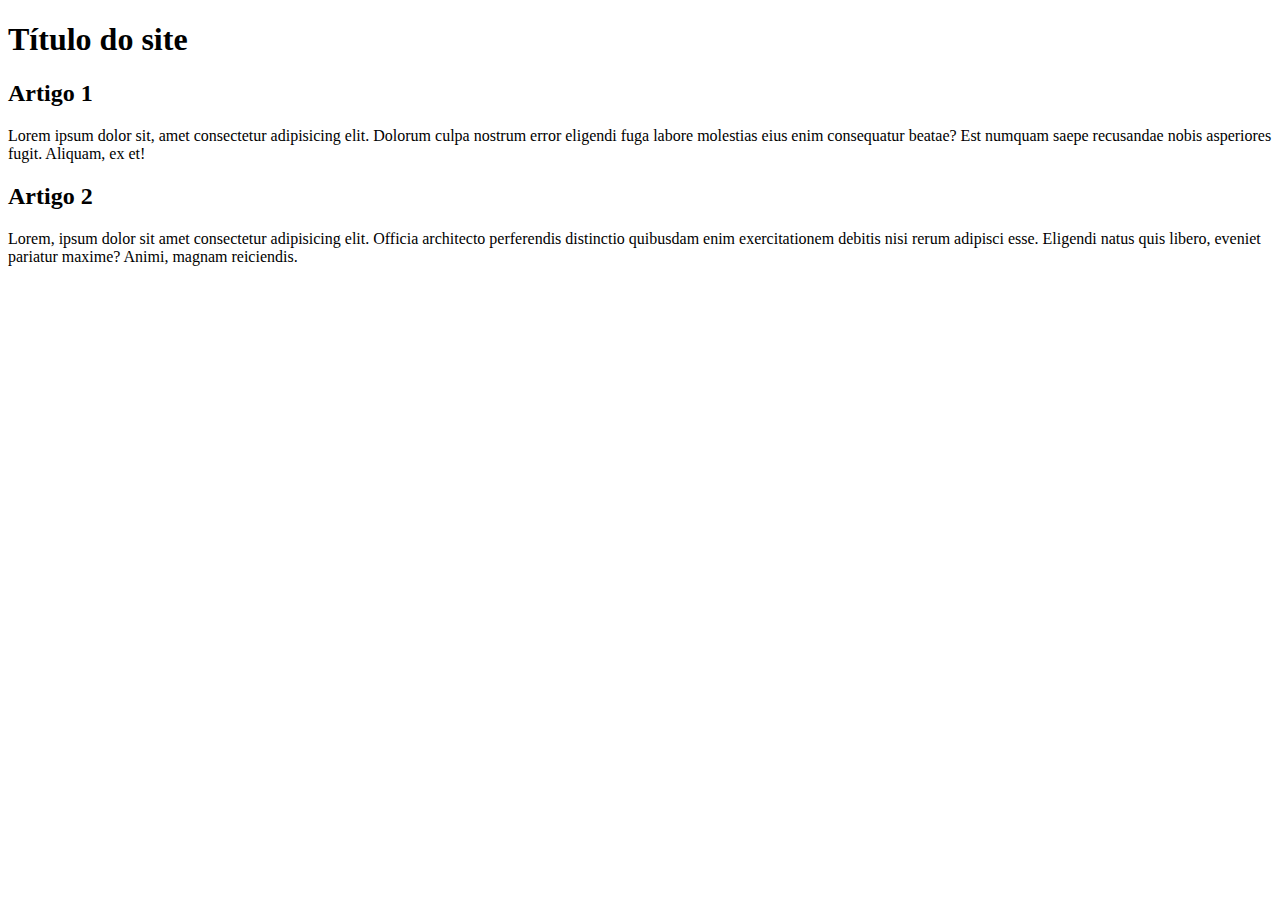
==== index.html @ 03f0b764 "Add index" ====
<!DOCTYPE html>
<html lang="pt-br">
<head>
    <meta charset="UTF-8">
    <meta name="viewport" content="width=device-width, initial-scale=1.0">
    <title>Título do Site</title>
</head>
<body>
    <main>
        <header>
            <h1>Título do site</h1>            
        </header>
        <article>
            <h2>Artigo 1</h2>
            <p>Lorem ipsum dolor sit, amet consectetur adipisicing elit. Dolorum culpa nostrum error eligendi fuga labore molestias eius enim consequatur beatae? Est numquam saepe recusandae nobis asperiores fugit. Aliquam, ex et!</p>
        </article>
        <article>
            <h2>Artigo 2</h2>
            <p>Lorem, ipsum dolor sit amet consectetur adipisicing elit. Officia architecto perferendis distinctio quibusdam enim exercitationem debitis nisi rerum adipisci esse. Eligendi natus quis libero, eveniet pariatur maxime? Animi, magnam reiciendis.</p>
        </article>
    </main>
    
</body>
</html>
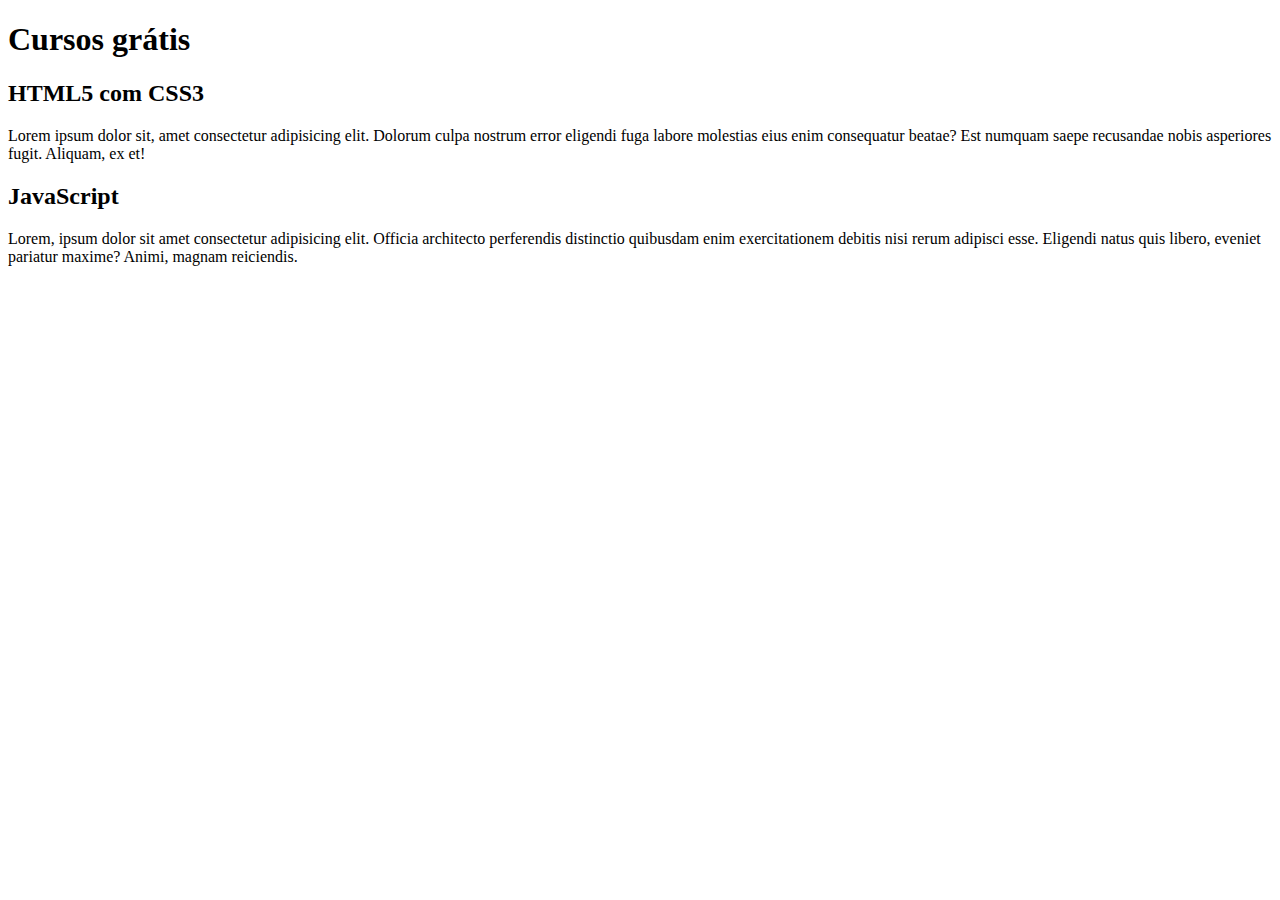
==== commit a78079f0: "conteúdo alterado" ====
--- a/index.html
+++ b/index.html
@@ -8,14 +8,14 @@
 <body>
     <main>
         <header>
-            <h1>Título do site</h1>            
+            <h1>Cursos grátis</h1>            
         </header>
         <article>
-            <h2>Artigo 1</h2>
+            <h2>HTML5 com CSS3</h2>
             <p>Lorem ipsum dolor sit, amet consectetur adipisicing elit. Dolorum culpa nostrum error eligendi fuga labore molestias eius enim consequatur beatae? Est numquam saepe recusandae nobis asperiores fugit. Aliquam, ex et!</p>
         </article>
         <article>
-            <h2>Artigo 2</h2>
+            <h2>JavaScript</h2>
             <p>Lorem, ipsum dolor sit amet consectetur adipisicing elit. Officia architecto perferendis distinctio quibusdam enim exercitationem debitis nisi rerum adipisci esse. Eligendi natus quis libero, eveniet pariatur maxime? Animi, magnam reiciendis.</p>
         </article>
     </main>
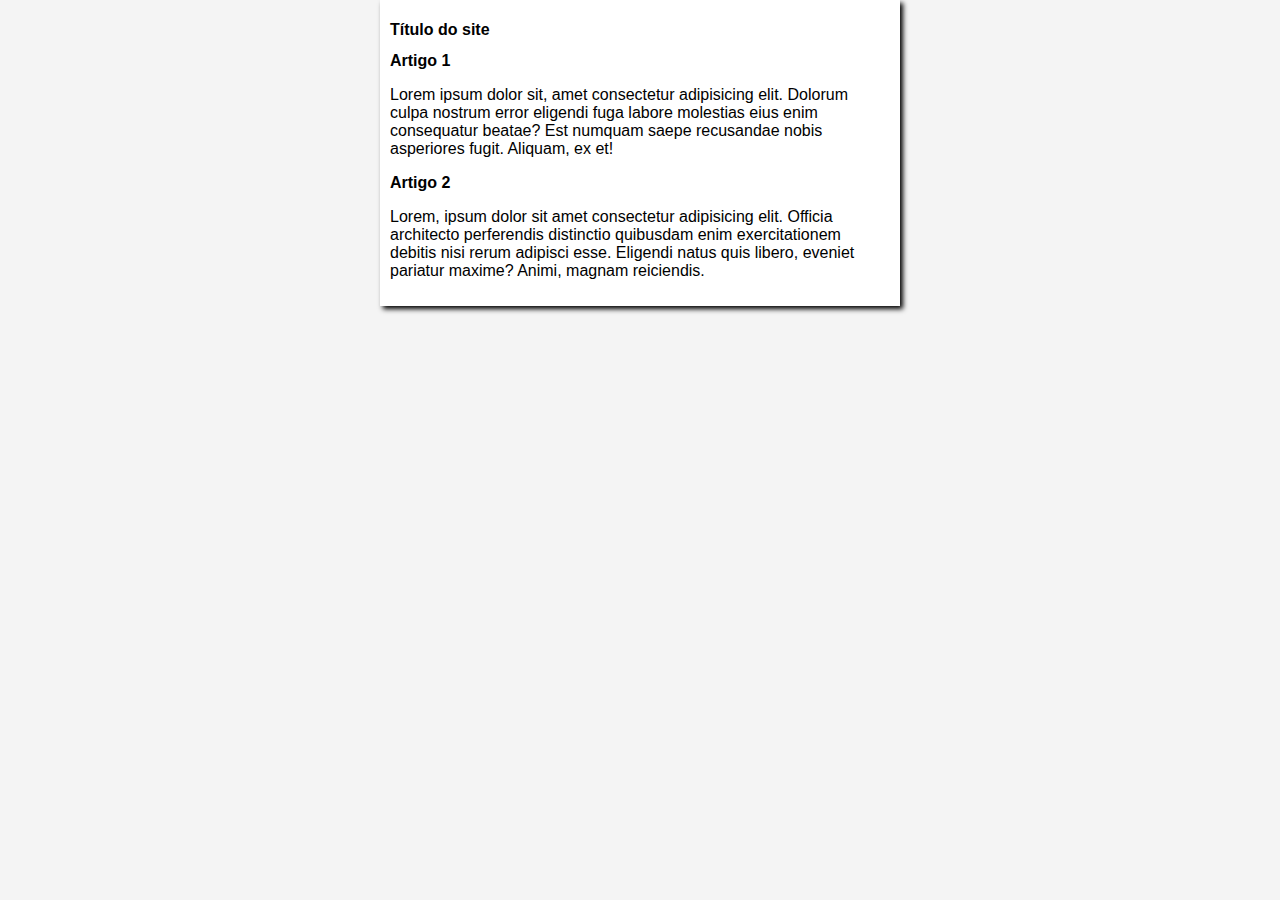
==== commit 101308a5: "design iniciado" ====
--- a/index.html
+++ b/index.html
@@ -4,18 +4,19 @@
     <meta charset="UTF-8">
     <meta name="viewport" content="width=device-width, initial-scale=1.0">
     <title>Título do Site</title>
+    <link rel="stylesheet" href="style.css">
 </head>
 <body>
     <main>
         <header>
-            <h1>Cursos grátis</h1>            
+            <h1>Título do site</h1>            
         </header>
         <article>
-            <h2>HTML5 com CSS3</h2>
+            <h2>Artigo 1</h2>
             <p>Lorem ipsum dolor sit, amet consectetur adipisicing elit. Dolorum culpa nostrum error eligendi fuga labore molestias eius enim consequatur beatae? Est numquam saepe recusandae nobis asperiores fugit. Aliquam, ex et!</p>
         </article>
         <article>
-            <h2>JavaScript</h2>
+            <h2>Artigo 2</h2>
             <p>Lorem, ipsum dolor sit amet consectetur adipisicing elit. Officia architecto perferendis distinctio quibusdam enim exercitationem debitis nisi rerum adipisci esse. Eligendi natus quis libero, eveniet pariatur maxime? Animi, magnam reiciendis.</p>
         </article>
     </main>
--- a/style.css
+++ b/style.css
@@ -0,0 +1,18 @@
+* {
+    font-family: Arial, Helvetica, sans-serif;
+    font-size: 16px;
+}
+
+body {
+    background-color: #f4f4f4;
+    margin: 0;
+}
+
+main {
+    background-color: white;
+    width: 500px;
+    margin: 0 auto;
+    box-shadow: 3px 3px 5px black;
+    max-width: 800px;
+    padding: 10px;
+}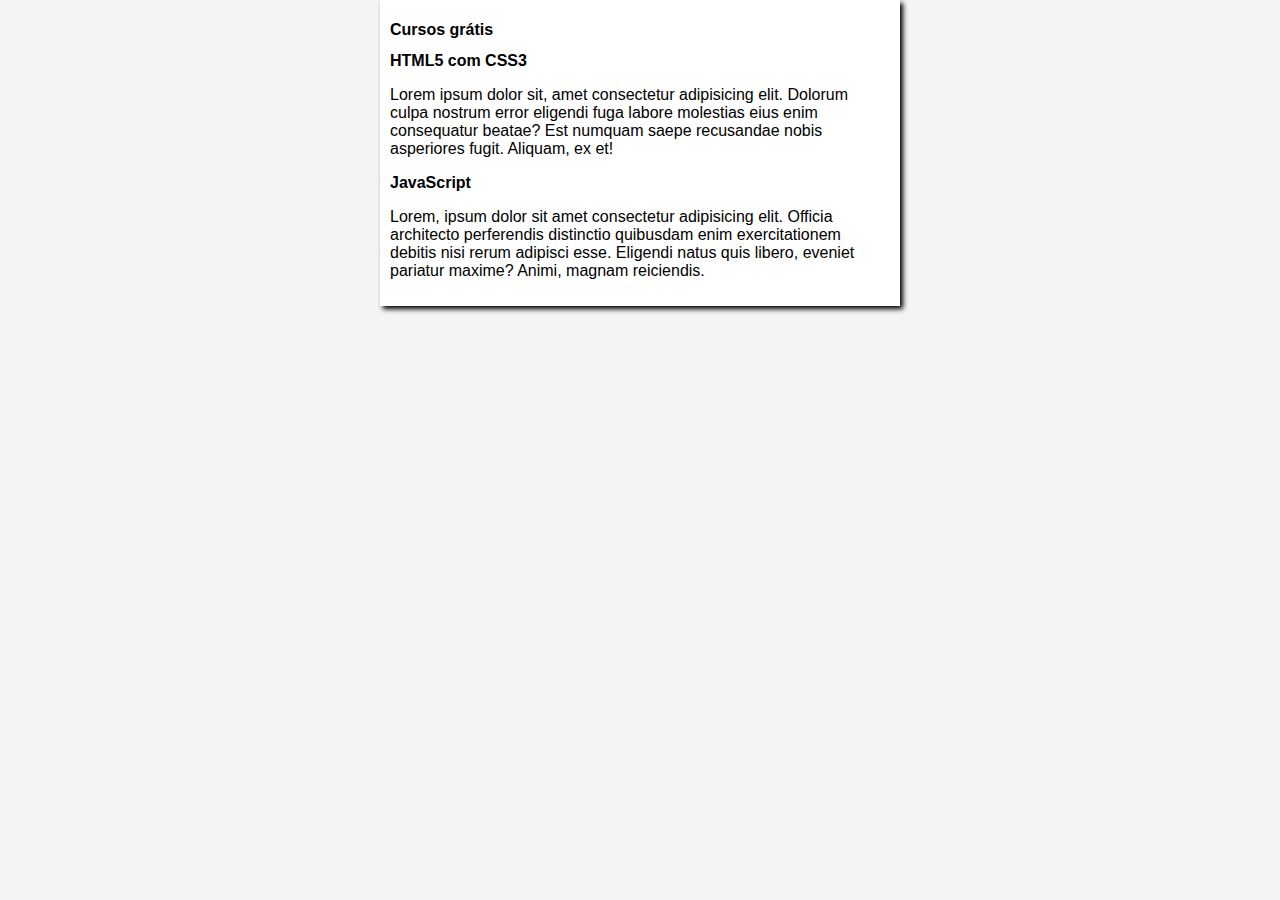
==== commit bee7b56e: "Merge branch 'design'" ====
--- a/index.html
+++ b/index.html
@@ -3,20 +3,20 @@
 <head>
     <meta charset="UTF-8">
     <meta name="viewport" content="width=device-width, initial-scale=1.0">
-    <title>Título do Site</title>
+    <title>Site CursoeVideo</title>
     <link rel="stylesheet" href="style.css">
 </head>
 <body>
     <main>
         <header>
-            <h1>Título do site</h1>            
+            <h1>Cursos grátis</h1>            
         </header>
         <article>
-            <h2>Artigo 1</h2>
+            <h2>HTML5 com CSS3</h2>
             <p>Lorem ipsum dolor sit, amet consectetur adipisicing elit. Dolorum culpa nostrum error eligendi fuga labore molestias eius enim consequatur beatae? Est numquam saepe recusandae nobis asperiores fugit. Aliquam, ex et!</p>
         </article>
         <article>
-            <h2>Artigo 2</h2>
+            <h2>JavaScript</h2>
             <p>Lorem, ipsum dolor sit amet consectetur adipisicing elit. Officia architecto perferendis distinctio quibusdam enim exercitationem debitis nisi rerum adipisci esse. Eligendi natus quis libero, eveniet pariatur maxime? Animi, magnam reiciendis.</p>
         </article>
     </main>
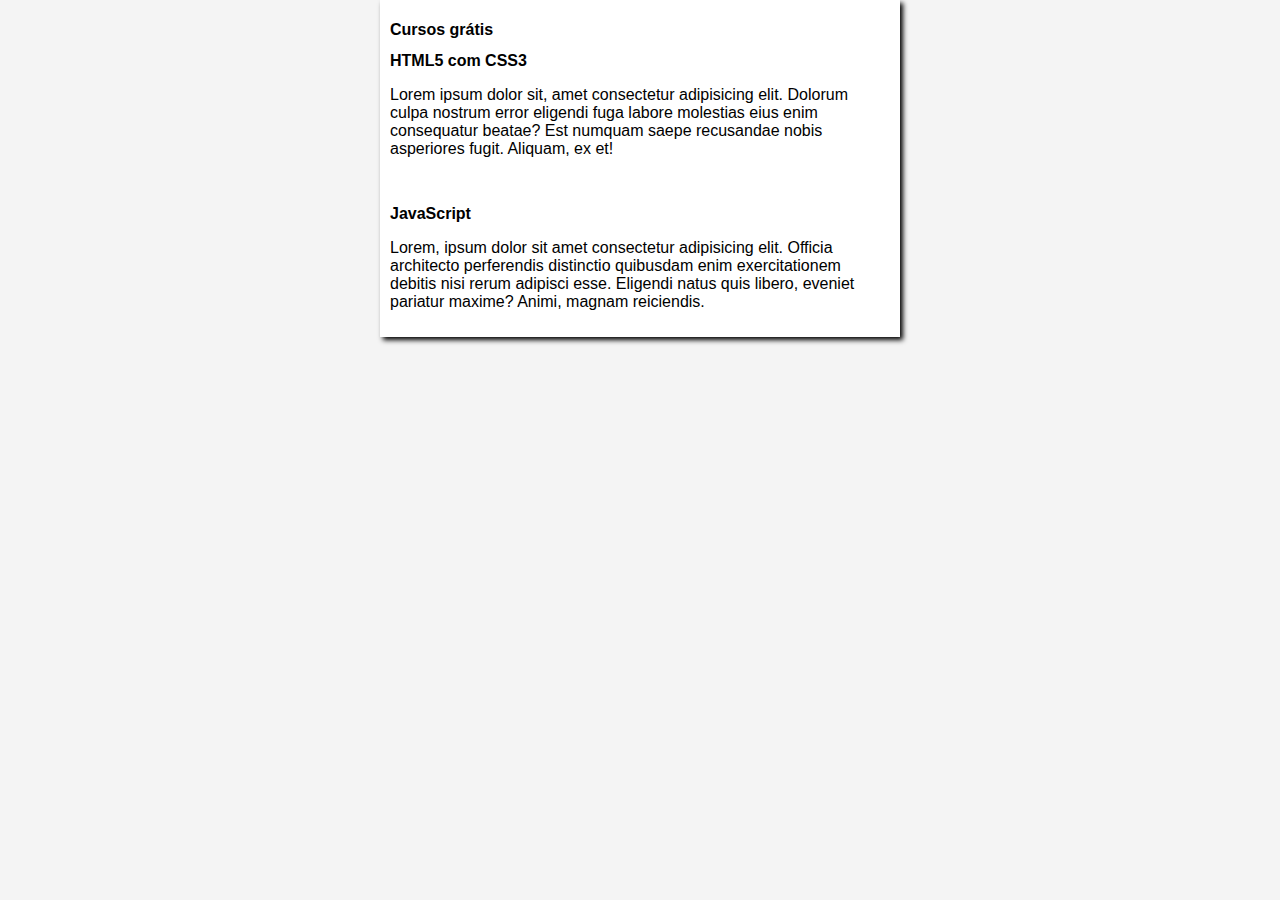
==== commit 1ff598e2: "teste" ====
--- a/index.html
+++ b/index.html
@@ -13,7 +13,7 @@
         </header>
         <article>
             <h2>HTML5 com CSS3</h2>
-            <p>Lorem ipsum dolor sit, amet consectetur adipisicing elit. Dolorum culpa nostrum error eligendi fuga labore molestias eius enim consequatur beatae? Est numquam saepe recusandae nobis asperiores fugit. Aliquam, ex et!</p>
+            <p>Lorem ipsum dolor sit, amet consectetur adipisicing elit. Dolorum culpa nostrum error eligendi fuga labore molestias eius enim consequatur beatae? Est numquam saepe recusandae nobis asperiores fugit. Aliquam, ex et!</p> <br>
         </article>
         <article>
             <h2>JavaScript</h2>
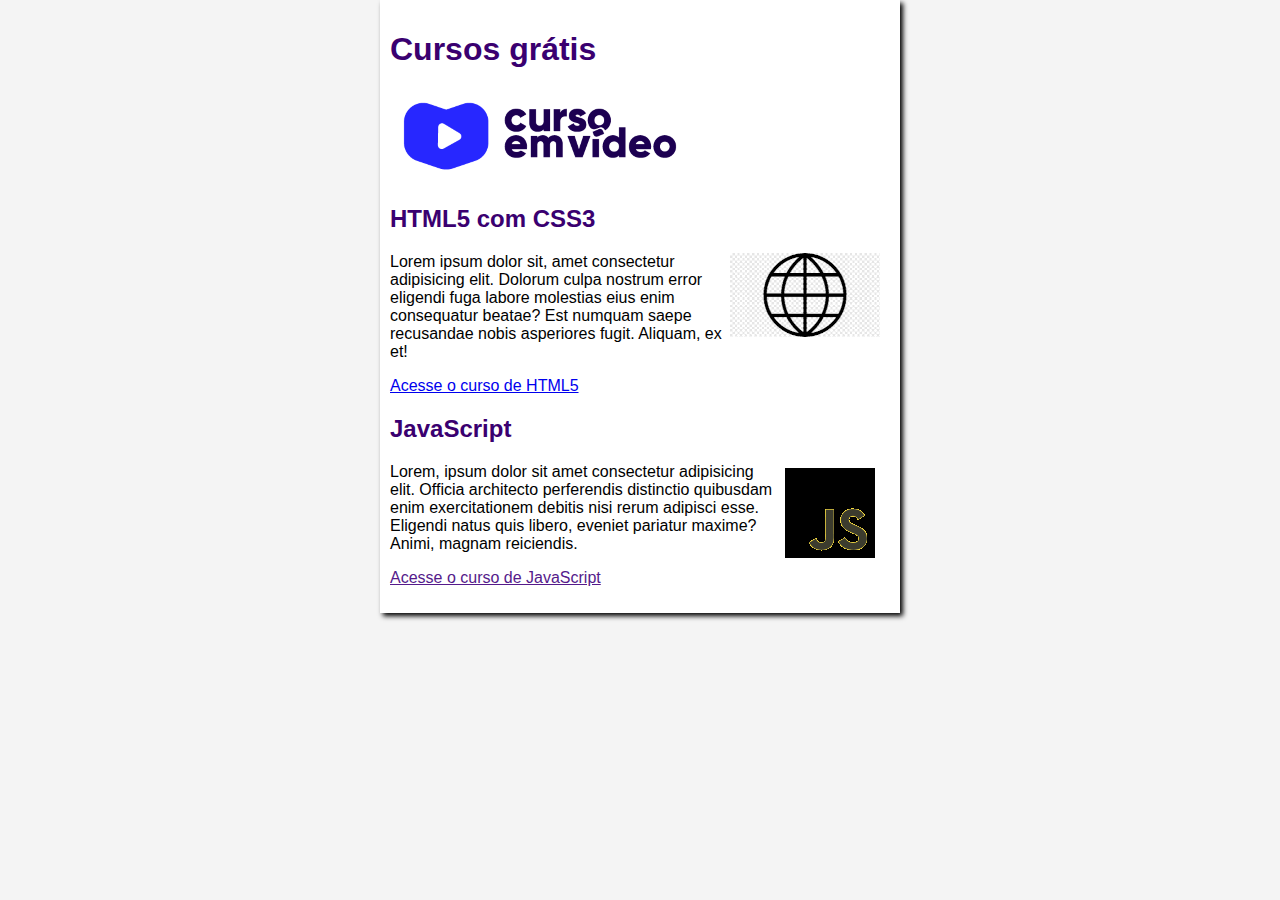
==== commit 8c846b02: "Atualização de conteúdo" ====
--- a/index.html
+++ b/index.html
@@ -9,15 +9,20 @@
 <body>
     <main>
         <header>
-            <h1>Cursos grátis</h1>            
+            <h1>Cursos grátis</h1>     
+            <img src="imagens/cursoemvideo-logo.png" alt="Curso em Vídeo">       
         </header>
         <article>
             <h2>HTML5 com CSS3</h2>
-            <p>Lorem ipsum dolor sit, amet consectetur adipisicing elit. Dolorum culpa nostrum error eligendi fuga labore molestias eius enim consequatur beatae? Est numquam saepe recusandae nobis asperiores fugit. Aliquam, ex et!</p> <br>
+            <img class="lado" src="imagens/curso-html-css.png" alt="Curso HTML/CSS">
+            <p>Lorem ipsum dolor sit, amet consectetur adipisicing elit. Dolorum culpa nostrum error eligendi fuga labore molestias eius enim consequatur beatae? Est numquam saepe recusandae nobis asperiores fugit. Aliquam, ex et!</p>
+            <p><a href="curso_html.html">Acesse o curso de HTML5</a></p>
         </article>
         <article>
             <h2>JavaScript</h2>
+            <img class="lado" src="imagens/curso-javascript.png" alt="Curso JS">
             <p>Lorem, ipsum dolor sit amet consectetur adipisicing elit. Officia architecto perferendis distinctio quibusdam enim exercitationem debitis nisi rerum adipisci esse. Eligendi natus quis libero, eveniet pariatur maxime? Animi, magnam reiciendis.</p>
+            <p><a href="">Acesse o curso de JavaScript</a></p>
         </article>
     </main>
     
--- a/style.css
+++ b/style.css
@@ -6,6 +6,18 @@
 body {
     background-color: #f4f4f4;
     margin: 0;
+}
+h1 {
+    font-size: 2em;
+    color: rgb(58, 0, 112);
+}
+h2 {
+    font-size: 1.5em;
+    color: rgb(58, 0, 112);
+}
+img.lado {
+    float: right;
+    margin: 0 10px 10px 0;
 }
 
 main {
